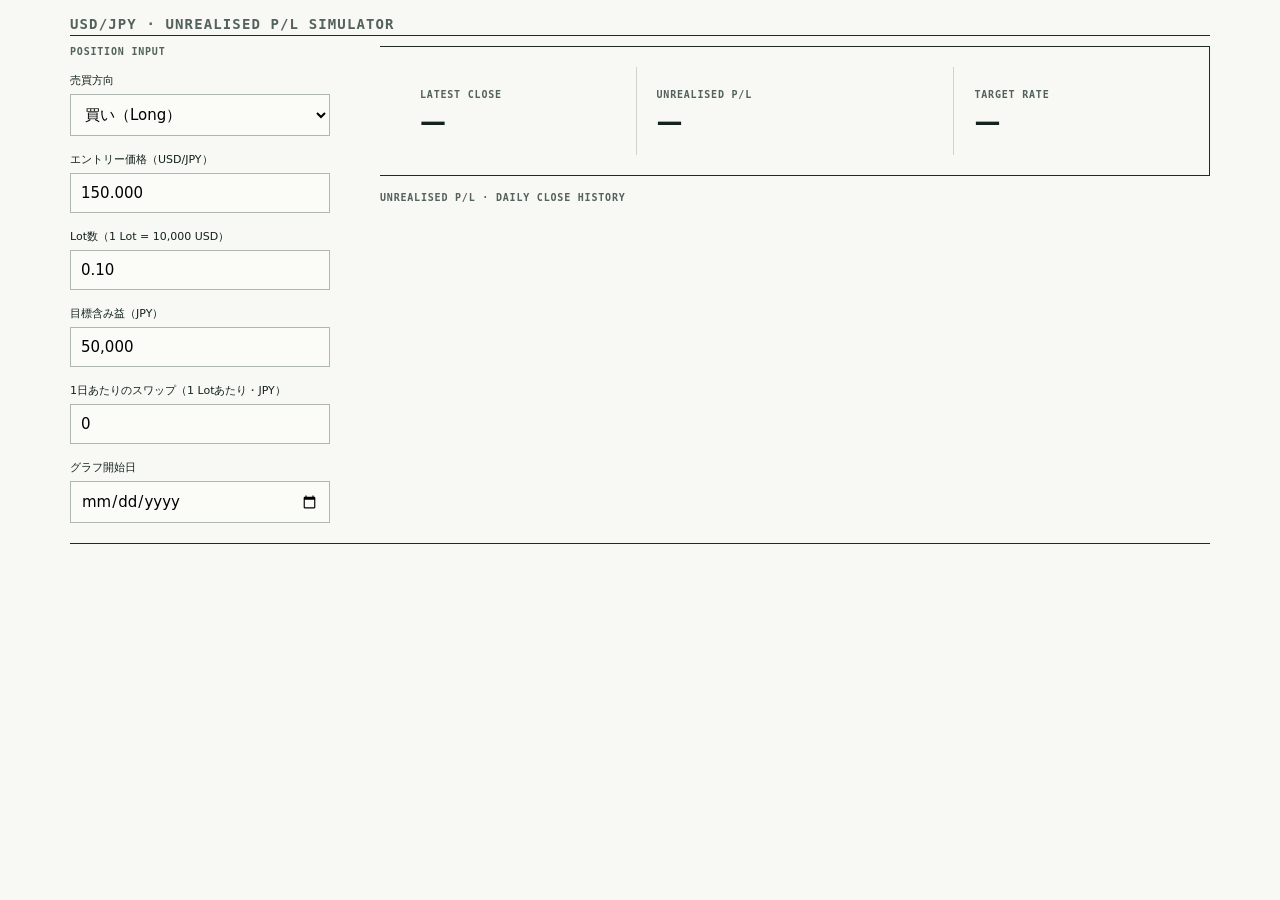
==== docs/trade.html @ d0367912 "Emphasize market readings and position totals" ====
<!doctype html><html lang="ja"><meta charset="utf-8"><meta name="viewport" content="width=device-width,initial-scale=1"><title>Vector JPY · Position</title><link rel="stylesheet" href="console.css?v=3df4ab1"><link rel="icon" href="favicon.svg" type="image/svg+xml"><style>*{box-sizing:border-box}body{margin:0;background:#f4f3ef;color:#14221d;font:14px system-ui}.top{padding:17px 20px;background:#fbfbf8;border-bottom:1px solid #ddd;font-weight:800}.tabs{display:inline-flex;margin-left:26px;gap:12px;font-size:12px}.tabs a{color:#718078;text-decoration:none}.tabs .on{color:#153e31;border-bottom:2px solid #153e31;padding-bottom:5px}.wrap{max-width:1180px;margin:auto;padding:28px 20px}.grid{display:grid;grid-template-columns:310px minmax(0,1fr);gap:16px}.box{min-width:0;background:#fcfcf9;border:1px solid #dfe1dc;padding:18px}.label{font-size:10px;color:#718078;letter-spacing:.1em}.field{margin-top:16px}.field label{display:block;font-size:11px;margin-bottom:6px}input,select{width:100%;padding:10px;border:1px solid #cfd6d0;background:#fff;font:15px system-ui}.result{display:grid;grid-template-columns:1fr 1.35fr 1fr;gap:10px;margin-bottom:16px}.result b{display:block;font-size:26px;margin-top:6px}.result .key-result{border-top:3px solid #4ca87e}.result .key-result b{font-size:26px}.up{color:#147b51}.down{color:#bb533e}.chart{height:340px;background:#fbfbf7;padding:2px}.chart svg{width:100%;height:330px}.line{fill:none;stroke:#316f48;stroke-width:2}.zero{stroke:#c8d0c8;stroke-dasharray:2 5}.gridline{stroke:#c8d0c8;stroke-dasharray:2 5}.axis{fill:#657268;font:20px system-ui,sans-serif;font-weight:400}.note{font-size:12px;color:#718078;margin-top:12px}@media(max-width:760px){.grid,.result{grid-template-columns:1fr}.wrap{padding:20px 12px}}</style><body class="trade"><div class="top">FX / Vector JPY <nav class="tabs"><a href="index.html">MARKET</a><a class="on" href="trade.html">POSITION P/L</a></nav></div><main class="wrap"><p class="label">USD/JPY · UNREALISED P/L SIMULATOR</p><div class="grid"><aside class="box"><div class="label">POSITION INPUT</div><div class="field"><label>売買方向</label><select id="side"><option value="long">買い（Long）</option><option value="short">売り（Short）</option></select></div><div class="field"><label>エントリー価格（USD/JPY）</label><input id="entry" type="number" step="0.001" value="150.000"></div><div class="field"><label>Lot数（1 Lot = 10,000 USD）</label><input id="lot" type="number" min="0.01" step="0.01" value="0.10"></div><div class="field"><label>目標含み益（JPY）</label><input id="target" inputmode="numeric" value="50,000"></div><div class="field"><label>1日あたりのスワップ（1 Lotあたり・JPY）</label><input id="swap" type="number" value="0"></div><div class="field"><label>グラフ開始日</label><input id="start" type="date"></div></aside><section><div class="result"><div class="box"><span class="label">LATEST CLOSE</span><b id="close">—</b></div><div class="box key-result"><span class="label">UNREALISED P/L</span><b id="pnl">—</b></div><div class="box"><span class="label">TARGET RATE</span><b id="rate">—</b></div></div><div class="box"><div class="label">UNREALISED P/L · DAILY CLOSE HISTORY</div><div class="chart"><svg id="chart" viewBox="0 0 1000 460" preserveAspectRatio="xMidYMid meet"></svg></div><div class="note" id="range">Loading daily history…</div></div></section></div></main><script>if(location.search.includes('embed=1'))document.querySelector('.top').style.display='none';const API='https://vector-jpy-trend.kensuke5704.chatgpt.site/api/history/USDJPY',yen=new Intl.NumberFormat('ja-JP',{maximumFractionDigits:0}),$=x=>document.getElementById(x),num=x=>+x.replaceAll(',','');let all=[];const savedKeys=['side','entry','lot','target','swap','start'];savedKeys.forEach(k=>{let v=localStorage.getItem('vector-jpy-'+k);if(v!==null)$(k).value=v});function save(){savedKeys.forEach(k=>localStorage.setItem('vector-jpy-'+k,$(k).value))}function nice(n){let e=10**Math.floor(Math.log10(n||1)),f=n/e;return(f<=1?1:f<=2?2:f<=5?5:10)*e}function draw(){if(!all.length)return;let e=+$('entry').value,l=+$('lot').value,t=num($('target').value),sw=+$('swap').value,sg=$('side').value==='long'?1:-1,st=$('start').value?new Date($('start').value).getTime():all[0].time,cs=all.filter(x=>x.time>=st);if(!cs.length)cs=all;let u=l*1e4,v=cs.map(x=>{let d=Math.max(0,Math.floor((x.time-cs[0].time)/864e5));return{time:x.time,p:(x.close-e)*u*sg+d*sw*l}}),last=v.at(-1),days=Math.floor((last.time-cs[0].time)/864e5),goal=e+sg*(t-days*sw*l)/u,rl=Math.min(...v.map(x=>x.p),0),rh=Math.max(...v.map(x=>x.p),0),step=nice((rh-rl)/4),lo=Math.floor(rl/step)*step,hi=Math.ceil(rh/step)*step,r=hi-lo||step,y=x=>420-(x-lo)/r*390,X=i=>155+i/(v.length-1)*745,path=v.map((q,i)=>`${i?'L':'M'}${X(i)} ${y(q.p)}`).join(' '),ticks=Array.from({length:Math.round((hi-lo)/step)+1},(_,i)=>lo+i*step),lines=ticks.map(x=>`<line class="gridline" x1="155" y1="${y(x)}" x2="900" y2="${y(x)}"/><text class="axis" text-anchor="end" x="120" y="${y(x)+4}">${yen.format(x)}</text>`).join(''),dt=x=>{let d=new Date(x);return d.getFullYear()+'/'+String(d.getMonth()+1).padStart(2,'0')},monthly=v.reduce((a,q,i)=>{let k=dt(q.time);if(!a.some(x=>x.k===k))a.push({k,i});return a},[]),visibleMonths=monthly.reduce((a,q,i)=>{if(i===0||i===monthly.length-1||X(q.i)-X(a.at(-1).i)>140)a.push(q);return a},[]),xTicks=visibleMonths.map((q,i)=>`<text class="axis" text-anchor="${i===0?'start':i===visibleMonths.length-1?'end':'middle'}" x="${X(q.i)}" y="445">${q.k}</text>`).join('');$('close').textContent=cs.at(-1).close.toFixed(3);$('pnl').textContent=(last.p>=0?'+':'')+yen.format(last.p)+' JPY';$('pnl').className=last.p>=0?'up':'down';$('rate').textContent=goal.toFixed(3);$('chart').innerHTML=`${lines}<line class="zero" x1="155" y1="${y(0)}" x2="900" y2="${y(0)}"/><path class="line" d="${path}"/>${xTicks}`;$('range').textContent=`${dt(cs[0].time)} 〜 ${dt(last.time)} の日足終値 · ${v.length}営業日`;}['side','entry','lot','swap','start'].forEach(x=>$(x).oninput=()=>{save();draw()});$('target').oninput=e=>{let n=e.target.value.replace(/\D/g,'');e.target.value=n?yen.format(n):'';save();draw()};fetch(API).then(r=>r.json()).then(d=>{all=d.candles;let p=new Date(all.at(-1).time);p.setMonth(p.getMonth()-3);if(!$('start').value)$('start').value=p.toISOString().slice(0,10);save();draw()}).catch(()=>$('range').textContent='日足履歴を取得できませんでした。')</script></body></html>
---- docs/console.css ----
/* Flat market-console skin: structure comes from rules, not floating cards. */
:root{--paper:#f8f8f4;--ink:#13221c;--muted:#66736d;--rule:#1e2b25;--soft-rule:#cfd3cd;--accent:#296e46;--header:#0c0d0b}body{background:var(--paper)!important;color:var(--ink)!important;font-family:ui-sans-serif,system-ui,-apple-system,BlinkMacSystemFont,"Segoe UI",sans-serif!important}.top{min-height:54px;padding:0 max(20px,calc((100vw - 1180px)/2))!important;display:flex;align-items:center;gap:28px;background:var(--header)!important;color:#f3f4ef;border-bottom:0!important;font-family:ui-monospace,SFMono-Regular,Menlo,monospace;font-size:12px!important;letter-spacing:.04em}.tabs{display:flex;margin:0!important;gap:0!important;height:54px;align-items:stretch}.tabs a{display:flex;align-items:center;padding:0 17px;color:#a5aca7!important;border-left:1px solid #30332e;text-decoration:none!important;font-size:11px!important;letter-spacing:.06em}.tabs a:last-child{border-right:1px solid #30332e}.tabs .on{color:#f7f8f4!important;border-bottom:3px solid #6fb07d!important;padding-bottom:0!important}.wrap{max-width:1180px!important;padding:0 20px 48px!important}.hero{gap:0!important;border-bottom:1px solid var(--rule);grid-template-columns:repeat(4,minmax(0,1fr))!important}.box{background:transparent!important;border:0!important;padding:0!important}.hero-tile{min-height:142px;padding:24px 20px 20px!important;border-top:0!important;border-left:1px solid var(--soft-rule)!important}.hero-tile:first-child{border-left:0!important}.hero-tile .label{display:block;white-space:nowrap}.hero-tile .price,.hero-tile .regime,.hero-tile.donchian strong{margin:12px 0 8px!important;font-size:31px!important;line-height:1!important;letter-spacing:-.045em}.hero-tile .detail{font-size:12px!important;line-height:1.35!important;color:var(--ink)!important}.label{color:#53625a!important;font-family:ui-monospace,SFMono-Regular,Menlo,monospace!important;font-size:10px!important;font-weight:700;letter-spacing:.08em!important}.wrap>p{margin:26px 0 0!important;max-width:880px;font-size:16px;line-height:1.6}.context{margin:10px 0 30px!important;padding-bottom:18px;border-bottom:1px solid var(--soft-rule);font-family:ui-monospace,SFMono-Regular,Menlo,monospace;font-size:10px!important;color:var(--muted)!important}.section{margin-top:0!important;padding:22px 0 0;border-top:1px solid var(--rule)}.section+.section{margin-top:30px!important}.section>.label{margin-bottom:14px}.cards{gap:0!important;margin:0!important;grid-template-columns:repeat(3,minmax(0,1fr))!important;border-top:1px solid var(--soft-rule);border-bottom:1px solid var(--soft-rule)}.card{min-height:126px;padding:18px 20px 20px!important;border-top:0!important;border-left:1px solid var(--soft-rule)!important}.card:first-child{border-left:0!important}.card.structure{background:transparent!important}.card.signal{border-top:0!important}.card strong{margin:9px 0 7px!important;font-size:22px!important;line-height:1.12!important;letter-spacing:-.025em}.card .state{font-family:ui-monospace,SFMono-Regular,Menlo,monospace;font-size:10px!important;color:var(--accent)!important}.card small{display:block;margin-top:8px;font-size:11px;line-height:1.45;color:var(--muted)}.interactive{transition:background-color .14s!important}.interactive:hover{border-color:var(--soft-rule)!important;background:#edf2ec!important}.interactive:focus-visible{outline:2px solid var(--accent)!important;outline-offset:-2px!important}dialog{border:1px solid var(--rule)!important;border-radius:0!important;background:var(--paper)!important;box-shadow:10px 10px 0 #13221c22!important;padding:28px!important}dialog::backdrop{background:#11181155!important}.modal-value{font-size:30px!important}.close{color:var(--ink)!important}#position{background:var(--paper)}
/* Position P/L: retain the form and metrics order, remove nested-box treatment. */
body.trade{background:var(--paper)!important}.trade .top{display:none!important}.trade .wrap{max-width:1180px!important;padding:0 20px 42px!important}.trade .grid{gap:0!important;border-top:1px solid var(--rule);border-bottom:1px solid var(--rule)}.trade .panel,.trade .chart,.trade .result{border:0!important;border-radius:0!important;background:transparent!important;box-shadow:none!important}.trade .form-panel{padding:24px 24px 26px 0!important;border-right:1px solid var(--soft-rule)!important}.trade .result-grid{gap:0!important;border-bottom:1px solid var(--soft-rule)}.trade .result{padding:20px!important;border-left:1px solid var(--soft-rule)!important}.trade .result:first-child{border-left:0!important}.trade .chart{padding:24px 0 0!important}.trade input,.trade select{border:1px solid #aeb8b0!important;border-radius:0!important;background:#fbfbf8!important}.trade button{border-radius:0!important}.trade .chart-wrap{border-top:1px solid var(--soft-rule)!important;border-bottom:1px solid var(--soft-rule)!important}
@media(max-width:720px){.top{padding:0 16px!important}.wrap{padding-left:16px!important;padding-right:16px!important}.hero,.cards{grid-template-columns:1fr!important}.hero-tile,.card{min-height:auto;border-left:0!important;border-top:1px solid var(--soft-rule)!important}.hero-tile:first-child{border-top:0!important}.trade .grid{grid-template-columns:1fr!important}.trade .form-panel{border-right:0!important;border-bottom:1px solid var(--soft-rule)!important;padding-right:0!important}.trade .result-grid{grid-template-columns:1fr!important}.trade .result{border-left:0!important;border-top:1px solid var(--soft-rule)!important}}

/* Compact density: remove unused vertical room while keeping the graph readable. */
.hero-tile{min-height:106px!important;padding:19px 20px 16px!important}.hero-tile .price,.hero-tile .regime,.hero-tile.donchian strong{margin:9px 0 6px!important}.wrap>p{margin-top:20px!important}.context{margin:8px 0 20px!important;padding-bottom:13px!important}.section{padding-top:16px!important}.section+.section{margin-top:20px!important}.section>.label{margin-bottom:10px!important}.card{min-height:96px!important;padding:14px 20px 15px!important}.card strong{margin:7px 0 5px!important}.card small{margin-top:5px!important}

/* The active state follows the current hash, not the original markup class. */
.position-mode #marketTab{color:#a5aca7!important;border-bottom:0!important}.position-mode #positionTab{color:#f7f8f4!important;border-bottom:3px solid #6fb07d!important}

/* Position inputs remain comfortably tappable without spanning the whole panel. */
.trade input,.trade select{width:min(260px,100%)!important}

/* Draw the active underline outside layout so tab labels never shift vertically. */
.tabs a{position:relative;border-bottom:0!important}.tabs .on::after,.position-mode #positionTab::after{content:"";position:absolute;right:0;bottom:0;left:0;height:3px;background:#6fb07d}.position-mode #marketTab::after{display:none}

/* Balance the hero labels vertically instead of leaving the spare height below. */
.hero-tile{min-height:0!important;padding-top:34px!important;padding-bottom:34px!important}

/* Keep the market summary as one continuous terminal-style status line. */
.wrap>p{max-width:none!important;font-size:14px!important;white-space:nowrap;overflow-x:auto;overflow-y:hidden}

/* Remove the four empty bands between consecutive section rules. */
.context{margin-bottom:0!important}.section+.section{margin-top:0!important}

/* Separate the Position labels from the panel's top rule. */
.trade .grid{padding-top:10px!important}

/* Match summary spacing above and below the status text. */
.wrap>p{margin-top:13px!important}

/* Center the temporary loading/error message before the market dashboard renders. */
#app:not(:has(.hero)){display:flex;align-items:center;justify-content:center;min-height:calc(100vh - 54px);text-align:center}

/* Neutralize the legacy border: only the absolute underline may mark selection. */
.tabs .on,.position-mode #positionTab{border-bottom:0!important}

.position-mode #positionTab{padding-bottom:0!important}

/* Group the three headline position values in one clearly bounded panel. */
.trade .result{gap:0!important;border:1px solid var(--rule)!important}.trade .result .box{padding:18px 20px!important;border-left:1px solid var(--soft-rule)!important}.trade .result .box:first-child{border-left:0!important}

/* Give the four primary market readings a restrained, unified emphasis. */
.hero-tile{background:#edf3ed!important}

/* The chart is self-explanatory; omit the redundant range footer. */
.trade #range{display:none!important}

/* Increase chart-grid contrast without competing with the price line. */
.trade .gridline{stroke:#9da9a0!important}.trade .zero{stroke:#7d8b81!important}
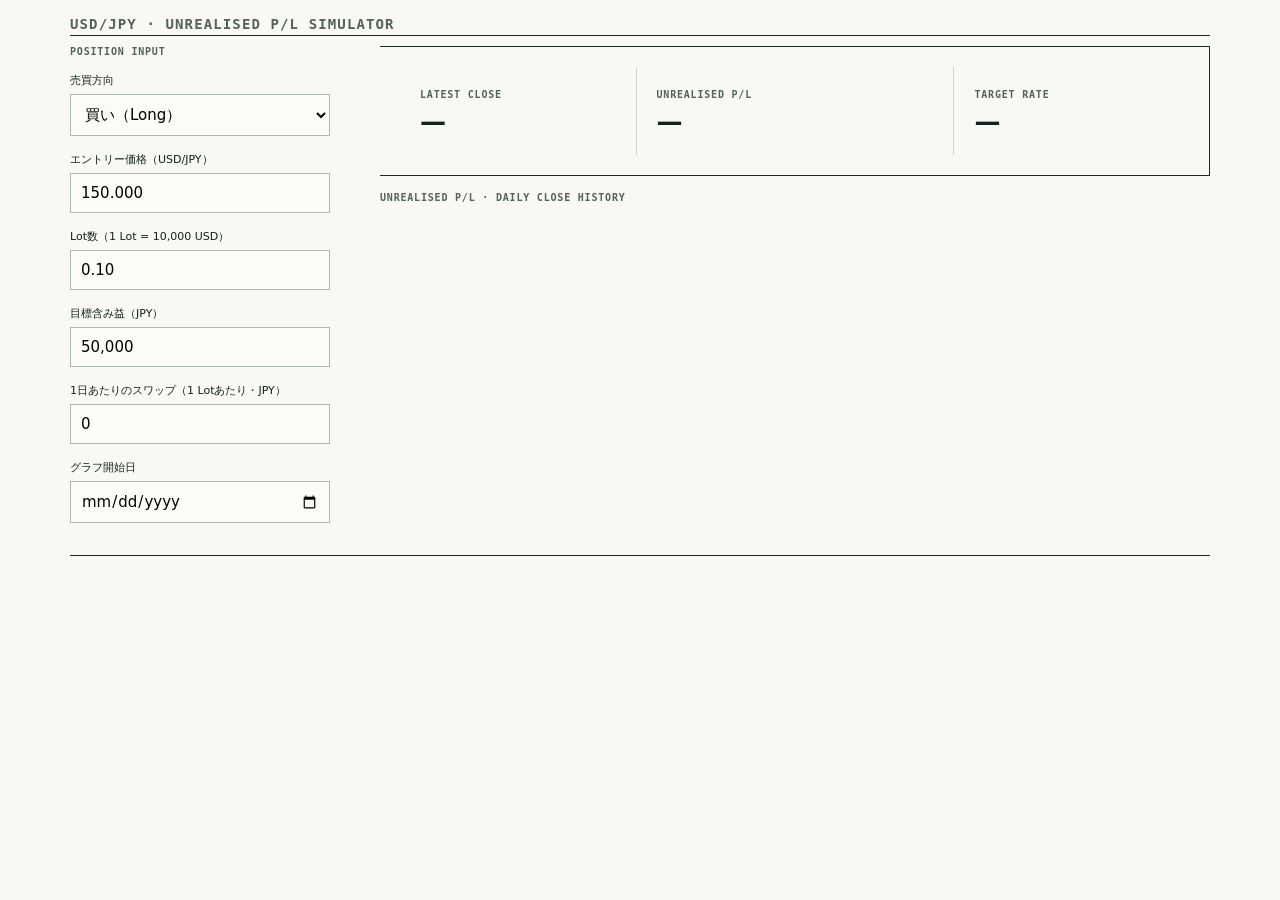
==== commit 47b1047c: "Lower position panel closing rule" ====
--- a/docs/trade.html
+++ b/docs/trade.html
@@ -1 +1 @@
-<!doctype html><html lang="ja"><meta charset="utf-8"><meta name="viewport" content="width=device-width,initial-scale=1"><title>Vector JPY · Position</title><link rel="stylesheet" href="console.css?v=3df4ab1"><link rel="icon" href="favicon.svg" type="image/svg+xml"><style>*{box-sizing:border-box}body{margin:0;background:#f4f3ef;color:#14221d;font:14px system-ui}.top{padding:17px 20px;background:#fbfbf8;border-bottom:1px solid #ddd;font-weight:800}.tabs{display:inline-flex;margin-left:26px;gap:12px;font-size:12px}.tabs a{color:#718078;text-decoration:none}.tabs .on{color:#153e31;border-bottom:2px solid #153e31;padding-bottom:5px}.wrap{max-width:1180px;margin:auto;padding:28px 20px}.grid{display:grid;grid-template-columns:310px minmax(0,1fr);gap:16px}.box{min-width:0;background:#fcfcf9;border:1px solid #dfe1dc;padding:18px}.label{font-size:10px;color:#718078;letter-spacing:.1em}.field{margin-top:16px}.field label{display:block;font-size:11px;margin-bottom:6px}input,select{width:100%;padding:10px;border:1px solid #cfd6d0;background:#fff;font:15px system-ui}.result{display:grid;grid-template-columns:1fr 1.35fr 1fr;gap:10px;margin-bottom:16px}.result b{display:block;font-size:26px;margin-top:6px}.result .key-result{border-top:3px solid #4ca87e}.result .key-result b{font-size:26px}.up{color:#147b51}.down{color:#bb533e}.chart{height:340px;background:#fbfbf7;padding:2px}.chart svg{width:100%;height:330px}.line{fill:none;stroke:#316f48;stroke-width:2}.zero{stroke:#c8d0c8;stroke-dasharray:2 5}.gridline{stroke:#c8d0c8;stroke-dasharray:2 5}.axis{fill:#657268;font:20px system-ui,sans-serif;font-weight:400}.note{font-size:12px;color:#718078;margin-top:12px}@media(max-width:760px){.grid,.result{grid-template-columns:1fr}.wrap{padding:20px 12px}}</style><body class="trade"><div class="top">FX / Vector JPY <nav class="tabs"><a href="index.html">MARKET</a><a class="on" href="trade.html">POSITION P/L</a></nav></div><main class="wrap"><p class="label">USD/JPY · UNREALISED P/L SIMULATOR</p><div class="grid"><aside class="box"><div class="label">POSITION INPUT</div><div class="field"><label>売買方向</label><select id="side"><option value="long">買い（Long）</option><option value="short">売り（Short）</option></select></div><div class="field"><label>エントリー価格（USD/JPY）</label><input id="entry" type="number" step="0.001" value="150.000"></div><div class="field"><label>Lot数（1 Lot = 10,000 USD）</label><input id="lot" type="number" min="0.01" step="0.01" value="0.10"></div><div class="field"><label>目標含み益（JPY）</label><input id="target" inputmode="numeric" value="50,000"></div><div class="field"><label>1日あたりのスワップ（1 Lotあたり・JPY）</label><input id="swap" type="number" value="0"></div><div class="field"><label>グラフ開始日</label><input id="start" type="date"></div></aside><section><div class="result"><div class="box"><span class="label">LATEST CLOSE</span><b id="close">—</b></div><div class="box key-result"><span class="label">UNREALISED P/L</span><b id="pnl">—</b></div><div class="box"><span class="label">TARGET RATE</span><b id="rate">—</b></div></div><div class="box"><div class="label">UNREALISED P/L · DAILY CLOSE HISTORY</div><div class="chart"><svg id="chart" viewBox="0 0 1000 460" preserveAspectRatio="xMidYMid meet"></svg></div><div class="note" id="range">Loading daily history…</div></div></section></div></main><script>if(location.search.includes('embed=1'))document.querySelector('.top').style.display='none';const API='https://vector-jpy-trend.kensuke5704.chatgpt.site/api/history/USDJPY',yen=new Intl.NumberFormat('ja-JP',{maximumFractionDigits:0}),$=x=>document.getElementById(x),num=x=>+x.replaceAll(',','');let all=[];const savedKeys=['side','entry','lot','target','swap','start'];savedKeys.forEach(k=>{let v=localStorage.getItem('vector-jpy-'+k);if(v!==null)$(k).value=v});function save(){savedKeys.forEach(k=>localStorage.setItem('vector-jpy-'+k,$(k).value))}function nice(n){let e=10**Math.floor(Math.log10(n||1)),f=n/e;return(f<=1?1:f<=2?2:f<=5?5:10)*e}function draw(){if(!all.length)return;let e=+$('entry').value,l=+$('lot').value,t=num($('target').value),sw=+$('swap').value,sg=$('side').value==='long'?1:-1,st=$('start').value?new Date($('start').value).getTime():all[0].time,cs=all.filter(x=>x.time>=st);if(!cs.length)cs=all;let u=l*1e4,v=cs.map(x=>{let d=Math.max(0,Math.floor((x.time-cs[0].time)/864e5));return{time:x.time,p:(x.close-e)*u*sg+d*sw*l}}),last=v.at(-1),days=Math.floor((last.time-cs[0].time)/864e5),goal=e+sg*(t-days*sw*l)/u,rl=Math.min(...v.map(x=>x.p),0),rh=Math.max(...v.map(x=>x.p),0),step=nice((rh-rl)/4),lo=Math.floor(rl/step)*step,hi=Math.ceil(rh/step)*step,r=hi-lo||step,y=x=>420-(x-lo)/r*390,X=i=>155+i/(v.length-1)*745,path=v.map((q,i)=>`${i?'L':'M'}${X(i)} ${y(q.p)}`).join(' '),ticks=Array.from({length:Math.round((hi-lo)/step)+1},(_,i)=>lo+i*step),lines=ticks.map(x=>`<line class="gridline" x1="155" y1="${y(x)}" x2="900" y2="${y(x)}"/><text class="axis" text-anchor="end" x="120" y="${y(x)+4}">${yen.format(x)}</text>`).join(''),dt=x=>{let d=new Date(x);return d.getFullYear()+'/'+String(d.getMonth()+1).padStart(2,'0')},monthly=v.reduce((a,q,i)=>{let k=dt(q.time);if(!a.some(x=>x.k===k))a.push({k,i});return a},[]),visibleMonths=monthly.reduce((a,q,i)=>{if(i===0||i===monthly.length-1||X(q.i)-X(a.at(-1).i)>140)a.push(q);return a},[]),xTicks=visibleMonths.map((q,i)=>`<text class="axis" text-anchor="${i===0?'start':i===visibleMonths.length-1?'end':'middle'}" x="${X(q.i)}" y="445">${q.k}</text>`).join('');$('close').textContent=cs.at(-1).close.toFixed(3);$('pnl').textContent=(last.p>=0?'+':'')+yen.format(last.p)+' JPY';$('pnl').className=last.p>=0?'up':'down';$('rate').textContent=goal.toFixed(3);$('chart').innerHTML=`${lines}<line class="zero" x1="155" y1="${y(0)}" x2="900" y2="${y(0)}"/><path class="line" d="${path}"/>${xTicks}`;$('range').textContent=`${dt(cs[0].time)} 〜 ${dt(last.time)} の日足終値 · ${v.length}営業日`;}['side','entry','lot','swap','start'].forEach(x=>$(x).oninput=()=>{save();draw()});$('target').oninput=e=>{let n=e.target.value.replace(/\D/g,'');e.target.value=n?yen.format(n):'';save();draw()};fetch(API).then(r=>r.json()).then(d=>{all=d.candles;let p=new Date(all.at(-1).time);p.setMonth(p.getMonth()-3);if(!$('start').value)$('start').value=p.toISOString().slice(0,10);save();draw()}).catch(()=>$('range').textContent='日足履歴を取得できませんでした。')</script></body></html>
+<!doctype html><html lang="ja"><meta charset="utf-8"><meta name="viewport" content="width=device-width,initial-scale=1"><title>Vector JPY · Position</title><link rel="stylesheet" href="console.css?v=5ef2d8c"><link rel="icon" href="favicon.svg" type="image/svg+xml"><style>*{box-sizing:border-box}body{margin:0;background:#f4f3ef;color:#14221d;font:14px system-ui}.top{padding:17px 20px;background:#fbfbf8;border-bottom:1px solid #ddd;font-weight:800}.tabs{display:inline-flex;margin-left:26px;gap:12px;font-size:12px}.tabs a{color:#718078;text-decoration:none}.tabs .on{color:#153e31;border-bottom:2px solid #153e31;padding-bottom:5px}.wrap{max-width:1180px;margin:auto;padding:28px 20px}.grid{display:grid;grid-template-columns:310px minmax(0,1fr);gap:16px}.box{min-width:0;background:#fcfcf9;border:1px solid #dfe1dc;padding:18px}.label{font-size:10px;color:#718078;letter-spacing:.1em}.field{margin-top:16px}.field label{display:block;font-size:11px;margin-bottom:6px}input,select{width:100%;padding:10px;border:1px solid #cfd6d0;background:#fff;font:15px system-ui}.result{display:grid;grid-template-columns:1fr 1.35fr 1fr;gap:10px;margin-bottom:16px}.result b{display:block;font-size:26px;margin-top:6px}.result .key-result{border-top:3px solid #4ca87e}.result .key-result b{font-size:26px}.up{color:#147b51}.down{color:#bb533e}.chart{height:340px;background:#fbfbf7;padding:2px}.chart svg{width:100%;height:330px}.line{fill:none;stroke:#316f48;stroke-width:2}.zero{stroke:#c8d0c8;stroke-dasharray:2 5}.gridline{stroke:#c8d0c8;stroke-dasharray:2 5}.axis{fill:#657268;font:20px system-ui,sans-serif;font-weight:400}.note{font-size:12px;color:#718078;margin-top:12px}@media(max-width:760px){.grid,.result{grid-template-columns:1fr}.wrap{padding:20px 12px}}</style><body class="trade"><div class="top">FX / Vector JPY <nav class="tabs"><a href="index.html">MARKET</a><a class="on" href="trade.html">POSITION P/L</a></nav></div><main class="wrap"><p class="label">USD/JPY · UNREALISED P/L SIMULATOR</p><div class="grid"><aside class="box"><div class="label">POSITION INPUT</div><div class="field"><label>売買方向</label><select id="side"><option value="long">買い（Long）</option><option value="short">売り（Short）</option></select></div><div class="field"><label>エントリー価格（USD/JPY）</label><input id="entry" type="number" step="0.001" value="150.000"></div><div class="field"><label>Lot数（1 Lot = 10,000 USD）</label><input id="lot" type="number" min="0.01" step="0.01" value="0.10"></div><div class="field"><label>目標含み益（JPY）</label><input id="target" inputmode="numeric" value="50,000"></div><div class="field"><label>1日あたりのスワップ（1 Lotあたり・JPY）</label><input id="swap" type="number" value="0"></div><div class="field"><label>グラフ開始日</label><input id="start" type="date"></div></aside><section><div class="result"><div class="box"><span class="label">LATEST CLOSE</span><b id="close">—</b></div><div class="box key-result"><span class="label">UNREALISED P/L</span><b id="pnl">—</b></div><div class="box"><span class="label">TARGET RATE</span><b id="rate">—</b></div></div><div class="box"><div class="label">UNREALISED P/L · DAILY CLOSE HISTORY</div><div class="chart"><svg id="chart" viewBox="0 0 1000 460" preserveAspectRatio="xMidYMid meet"></svg></div><div class="note" id="range">Loading daily history…</div></div></section></div></main><script>if(location.search.includes('embed=1'))document.querySelector('.top').style.display='none';const API='https://vector-jpy-trend.kensuke5704.chatgpt.site/api/history/USDJPY',yen=new Intl.NumberFormat('ja-JP',{maximumFractionDigits:0}),$=x=>document.getElementById(x),num=x=>+x.replaceAll(',','');let all=[];const savedKeys=['side','entry','lot','target','swap','start'];savedKeys.forEach(k=>{let v=localStorage.getItem('vector-jpy-'+k);if(v!==null)$(k).value=v});function save(){savedKeys.forEach(k=>localStorage.setItem('vector-jpy-'+k,$(k).value))}function nice(n){let e=10**Math.floor(Math.log10(n||1)),f=n/e;return(f<=1?1:f<=2?2:f<=5?5:10)*e}function draw(){if(!all.length)return;let e=+$('entry').value,l=+$('lot').value,t=num($('target').value),sw=+$('swap').value,sg=$('side').value==='long'?1:-1,st=$('start').value?new Date($('start').value).getTime():all[0].time,cs=all.filter(x=>x.time>=st);if(!cs.length)cs=all;let u=l*1e4,v=cs.map(x=>{let d=Math.max(0,Math.floor((x.time-cs[0].time)/864e5));return{time:x.time,p:(x.close-e)*u*sg+d*sw*l}}),last=v.at(-1),days=Math.floor((last.time-cs[0].time)/864e5),goal=e+sg*(t-days*sw*l)/u,rl=Math.min(...v.map(x=>x.p),0),rh=Math.max(...v.map(x=>x.p),0),step=nice((rh-rl)/4),lo=Math.floor(rl/step)*step,hi=Math.ceil(rh/step)*step,r=hi-lo||step,y=x=>420-(x-lo)/r*390,X=i=>155+i/(v.length-1)*745,path=v.map((q,i)=>`${i?'L':'M'}${X(i)} ${y(q.p)}`).join(' '),ticks=Array.from({length:Math.round((hi-lo)/step)+1},(_,i)=>lo+i*step),lines=ticks.map(x=>`<line class="gridline" x1="155" y1="${y(x)}" x2="900" y2="${y(x)}"/><text class="axis" text-anchor="end" x="120" y="${y(x)+4}">${yen.format(x)}</text>`).join(''),dt=x=>{let d=new Date(x);return d.getFullYear()+'/'+String(d.getMonth()+1).padStart(2,'0')},monthly=v.reduce((a,q,i)=>{let k=dt(q.time);if(!a.some(x=>x.k===k))a.push({k,i});return a},[]),visibleMonths=monthly.reduce((a,q,i)=>{if(i===0||i===monthly.length-1||X(q.i)-X(a.at(-1).i)>140)a.push(q);return a},[]),xTicks=visibleMonths.map((q,i)=>`<text class="axis" text-anchor="${i===0?'start':i===visibleMonths.length-1?'end':'middle'}" x="${X(q.i)}" y="445">${q.k}</text>`).join('');$('close').textContent=cs.at(-1).close.toFixed(3);$('pnl').textContent=(last.p>=0?'+':'')+yen.format(last.p)+' JPY';$('pnl').className=last.p>=0?'up':'down';$('rate').textContent=goal.toFixed(3);$('chart').innerHTML=`${lines}<line class="zero" x1="155" y1="${y(0)}" x2="900" y2="${y(0)}"/><path class="line" d="${path}"/>${xTicks}`;$('range').textContent=`${dt(cs[0].time)} 〜 ${dt(last.time)} の日足終値 · ${v.length}営業日`;}['side','entry','lot','swap','start'].forEach(x=>$(x).oninput=()=>{save();draw()});$('target').oninput=e=>{let n=e.target.value.replace(/\D/g,'');e.target.value=n?yen.format(n):'';save();draw()};fetch(API).then(r=>r.json()).then(d=>{all=d.candles;let p=new Date(all.at(-1).time);p.setMonth(p.getMonth()-3);if(!$('start').value)$('start').value=p.toISOString().slice(0,10);save();draw()}).catch(()=>$('range').textContent='日足履歴を取得できませんでした。')</script></body></html>
--- a/docs/console.css
+++ b/docs/console.css
@@ -45,6 +45,9 @@
 /* Give the four primary market readings a restrained, unified emphasis. */
 .hero-tile{background:#edf3ed!important}
 
+/* Give the Position panel a little breathing room before its closing rule. */
+.trade .grid{padding-bottom:12px!important}
+
 /* The chart is self-explanatory; omit the redundant range footer. */
 .trade #range{display:none!important}
 
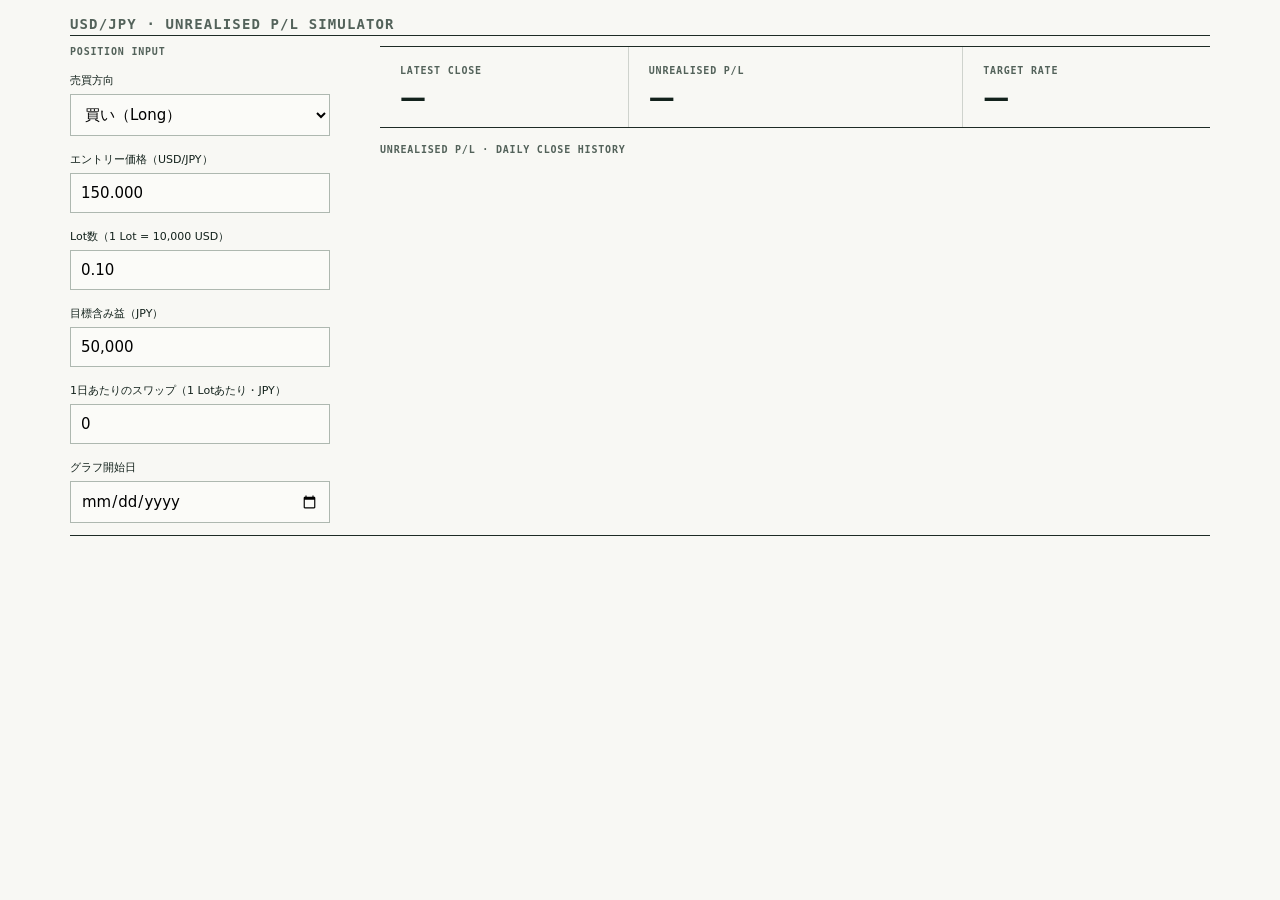
==== commit ff799838: "Open and compact position summary panel" ====
--- a/docs/trade.html
+++ b/docs/trade.html
@@ -1 +1 @@
-<!doctype html><html lang="ja"><meta charset="utf-8"><meta name="viewport" content="width=device-width,initial-scale=1"><title>Vector JPY · Position</title><link rel="stylesheet" href="console.css?v=5ef2d8c"><link rel="icon" href="favicon.svg" type="image/svg+xml"><style>*{box-sizing:border-box}body{margin:0;background:#f4f3ef;color:#14221d;font:14px system-ui}.top{padding:17px 20px;background:#fbfbf8;border-bottom:1px solid #ddd;font-weight:800}.tabs{display:inline-flex;margin-left:26px;gap:12px;font-size:12px}.tabs a{color:#718078;text-decoration:none}.tabs .on{color:#153e31;border-bottom:2px solid #153e31;padding-bottom:5px}.wrap{max-width:1180px;margin:auto;padding:28px 20px}.grid{display:grid;grid-template-columns:310px minmax(0,1fr);gap:16px}.box{min-width:0;background:#fcfcf9;border:1px solid #dfe1dc;padding:18px}.label{font-size:10px;color:#718078;letter-spacing:.1em}.field{margin-top:16px}.field label{display:block;font-size:11px;margin-bottom:6px}input,select{width:100%;padding:10px;border:1px solid #cfd6d0;background:#fff;font:15px system-ui}.result{display:grid;grid-template-columns:1fr 1.35fr 1fr;gap:10px;margin-bottom:16px}.result b{display:block;font-size:26px;margin-top:6px}.result .key-result{border-top:3px solid #4ca87e}.result .key-result b{font-size:26px}.up{color:#147b51}.down{color:#bb533e}.chart{height:340px;background:#fbfbf7;padding:2px}.chart svg{width:100%;height:330px}.line{fill:none;stroke:#316f48;stroke-width:2}.zero{stroke:#c8d0c8;stroke-dasharray:2 5}.gridline{stroke:#c8d0c8;stroke-dasharray:2 5}.axis{fill:#657268;font:20px system-ui,sans-serif;font-weight:400}.note{font-size:12px;color:#718078;margin-top:12px}@media(max-width:760px){.grid,.result{grid-template-columns:1fr}.wrap{padding:20px 12px}}</style><body class="trade"><div class="top">FX / Vector JPY <nav class="tabs"><a href="index.html">MARKET</a><a class="on" href="trade.html">POSITION P/L</a></nav></div><main class="wrap"><p class="label">USD/JPY · UNREALISED P/L SIMULATOR</p><div class="grid"><aside class="box"><div class="label">POSITION INPUT</div><div class="field"><label>売買方向</label><select id="side"><option value="long">買い（Long）</option><option value="short">売り（Short）</option></select></div><div class="field"><label>エントリー価格（USD/JPY）</label><input id="entry" type="number" step="0.001" value="150.000"></div><div class="field"><label>Lot数（1 Lot = 10,000 USD）</label><input id="lot" type="number" min="0.01" step="0.01" value="0.10"></div><div class="field"><label>目標含み益（JPY）</label><input id="target" inputmode="numeric" value="50,000"></div><div class="field"><label>1日あたりのスワップ（1 Lotあたり・JPY）</label><input id="swap" type="number" value="0"></div><div class="field"><label>グラフ開始日</label><input id="start" type="date"></div></aside><section><div class="result"><div class="box"><span class="label">LATEST CLOSE</span><b id="close">—</b></div><div class="box key-result"><span class="label">UNREALISED P/L</span><b id="pnl">—</b></div><div class="box"><span class="label">TARGET RATE</span><b id="rate">—</b></div></div><div class="box"><div class="label">UNREALISED P/L · DAILY CLOSE HISTORY</div><div class="chart"><svg id="chart" viewBox="0 0 1000 460" preserveAspectRatio="xMidYMid meet"></svg></div><div class="note" id="range">Loading daily history…</div></div></section></div></main><script>if(location.search.includes('embed=1'))document.querySelector('.top').style.display='none';const API='https://vector-jpy-trend.kensuke5704.chatgpt.site/api/history/USDJPY',yen=new Intl.NumberFormat('ja-JP',{maximumFractionDigits:0}),$=x=>document.getElementById(x),num=x=>+x.replaceAll(',','');let all=[];const savedKeys=['side','entry','lot','target','swap','start'];savedKeys.forEach(k=>{let v=localStorage.getItem('vector-jpy-'+k);if(v!==null)$(k).value=v});function save(){savedKeys.forEach(k=>localStorage.setItem('vector-jpy-'+k,$(k).value))}function nice(n){let e=10**Math.floor(Math.log10(n||1)),f=n/e;return(f<=1?1:f<=2?2:f<=5?5:10)*e}function draw(){if(!all.length)return;let e=+$('entry').value,l=+$('lot').value,t=num($('target').value),sw=+$('swap').value,sg=$('side').value==='long'?1:-1,st=$('start').value?new Date($('start').value).getTime():all[0].time,cs=all.filter(x=>x.time>=st);if(!cs.length)cs=all;let u=l*1e4,v=cs.map(x=>{let d=Math.max(0,Math.floor((x.time-cs[0].time)/864e5));return{time:x.time,p:(x.close-e)*u*sg+d*sw*l}}),last=v.at(-1),days=Math.floor((last.time-cs[0].time)/864e5),goal=e+sg*(t-days*sw*l)/u,rl=Math.min(...v.map(x=>x.p),0),rh=Math.max(...v.map(x=>x.p),0),step=nice((rh-rl)/4),lo=Math.floor(rl/step)*step,hi=Math.ceil(rh/step)*step,r=hi-lo||step,y=x=>420-(x-lo)/r*390,X=i=>155+i/(v.length-1)*745,path=v.map((q,i)=>`${i?'L':'M'}${X(i)} ${y(q.p)}`).join(' '),ticks=Array.from({length:Math.round((hi-lo)/step)+1},(_,i)=>lo+i*step),lines=ticks.map(x=>`<line class="gridline" x1="155" y1="${y(x)}" x2="900" y2="${y(x)}"/><text class="axis" text-anchor="end" x="120" y="${y(x)+4}">${yen.format(x)}</text>`).join(''),dt=x=>{let d=new Date(x);return d.getFullYear()+'/'+String(d.getMonth()+1).padStart(2,'0')},monthly=v.reduce((a,q,i)=>{let k=dt(q.time);if(!a.some(x=>x.k===k))a.push({k,i});return a},[]),visibleMonths=monthly.reduce((a,q,i)=>{if(i===0||i===monthly.length-1||X(q.i)-X(a.at(-1).i)>140)a.push(q);return a},[]),xTicks=visibleMonths.map((q,i)=>`<text class="axis" text-anchor="${i===0?'start':i===visibleMonths.length-1?'end':'middle'}" x="${X(q.i)}" y="445">${q.k}</text>`).join('');$('close').textContent=cs.at(-1).close.toFixed(3);$('pnl').textContent=(last.p>=0?'+':'')+yen.format(last.p)+' JPY';$('pnl').className=last.p>=0?'up':'down';$('rate').textContent=goal.toFixed(3);$('chart').innerHTML=`${lines}<line class="zero" x1="155" y1="${y(0)}" x2="900" y2="${y(0)}"/><path class="line" d="${path}"/>${xTicks}`;$('range').textContent=`${dt(cs[0].time)} 〜 ${dt(last.time)} の日足終値 · ${v.length}営業日`;}['side','entry','lot','swap','start'].forEach(x=>$(x).oninput=()=>{save();draw()});$('target').oninput=e=>{let n=e.target.value.replace(/\D/g,'');e.target.value=n?yen.format(n):'';save();draw()};fetch(API).then(r=>r.json()).then(d=>{all=d.candles;let p=new Date(all.at(-1).time);p.setMonth(p.getMonth()-3);if(!$('start').value)$('start').value=p.toISOString().slice(0,10);save();draw()}).catch(()=>$('range').textContent='日足履歴を取得できませんでした。')</script></body></html>
+<!doctype html><html lang="ja"><meta charset="utf-8"><meta name="viewport" content="width=device-width,initial-scale=1"><title>Vector JPY · Position</title><link rel="stylesheet" href="console.css?v=7bc391e"><link rel="icon" href="favicon.svg" type="image/svg+xml"><style>*{box-sizing:border-box}body{margin:0;background:#f4f3ef;color:#14221d;font:14px system-ui}.top{padding:17px 20px;background:#fbfbf8;border-bottom:1px solid #ddd;font-weight:800}.tabs{display:inline-flex;margin-left:26px;gap:12px;font-size:12px}.tabs a{color:#718078;text-decoration:none}.tabs .on{color:#153e31;border-bottom:2px solid #153e31;padding-bottom:5px}.wrap{max-width:1180px;margin:auto;padding:28px 20px}.grid{display:grid;grid-template-columns:310px minmax(0,1fr);gap:16px}.box{min-width:0;background:#fcfcf9;border:1px solid #dfe1dc;padding:18px}.label{font-size:10px;color:#718078;letter-spacing:.1em}.field{margin-top:16px}.field label{display:block;font-size:11px;margin-bottom:6px}input,select{width:100%;padding:10px;border:1px solid #cfd6d0;background:#fff;font:15px system-ui}.result{display:grid;grid-template-columns:1fr 1.35fr 1fr;gap:10px;margin-bottom:16px}.result b{display:block;font-size:26px;margin-top:6px}.result .key-result{border-top:3px solid #4ca87e}.result .key-result b{font-size:26px}.up{color:#147b51}.down{color:#bb533e}.chart{height:340px;background:#fbfbf7;padding:2px}.chart svg{width:100%;height:330px}.line{fill:none;stroke:#316f48;stroke-width:2}.zero{stroke:#c8d0c8;stroke-dasharray:2 5}.gridline{stroke:#c8d0c8;stroke-dasharray:2 5}.axis{fill:#657268;font:20px system-ui,sans-serif;font-weight:400}.note{font-size:12px;color:#718078;margin-top:12px}@media(max-width:760px){.grid,.result{grid-template-columns:1fr}.wrap{padding:20px 12px}}</style><body class="trade"><div class="top">FX / Vector JPY <nav class="tabs"><a href="index.html">MARKET</a><a class="on" href="trade.html">POSITION P/L</a></nav></div><main class="wrap"><p class="label">USD/JPY · UNREALISED P/L SIMULATOR</p><div class="grid"><aside class="box"><div class="label">POSITION INPUT</div><div class="field"><label>売買方向</label><select id="side"><option value="long">買い（Long）</option><option value="short">売り（Short）</option></select></div><div class="field"><label>エントリー価格（USD/JPY）</label><input id="entry" type="number" step="0.001" value="150.000"></div><div class="field"><label>Lot数（1 Lot = 10,000 USD）</label><input id="lot" type="number" min="0.01" step="0.01" value="0.10"></div><div class="field"><label>目標含み益（JPY）</label><input id="target" inputmode="numeric" value="50,000"></div><div class="field"><label>1日あたりのスワップ（1 Lotあたり・JPY）</label><input id="swap" type="number" value="0"></div><div class="field"><label>グラフ開始日</label><input id="start" type="date"></div></aside><section><div class="result"><div class="box"><span class="label">LATEST CLOSE</span><b id="close">—</b></div><div class="box key-result"><span class="label">UNREALISED P/L</span><b id="pnl">—</b></div><div class="box"><span class="label">TARGET RATE</span><b id="rate">—</b></div></div><div class="box"><div class="label">UNREALISED P/L · DAILY CLOSE HISTORY</div><div class="chart"><svg id="chart" viewBox="0 0 1000 460" preserveAspectRatio="xMidYMid meet"></svg></div><div class="note" id="range">Loading daily history…</div></div></section></div></main><script>if(location.search.includes('embed=1'))document.querySelector('.top').style.display='none';const API='https://vector-jpy-trend.kensuke5704.chatgpt.site/api/history/USDJPY',yen=new Intl.NumberFormat('ja-JP',{maximumFractionDigits:0}),$=x=>document.getElementById(x),num=x=>+x.replaceAll(',','');let all=[];const savedKeys=['side','entry','lot','target','swap','start'];savedKeys.forEach(k=>{let v=localStorage.getItem('vector-jpy-'+k);if(v!==null)$(k).value=v});function save(){savedKeys.forEach(k=>localStorage.setItem('vector-jpy-'+k,$(k).value))}function nice(n){let e=10**Math.floor(Math.log10(n||1)),f=n/e;return(f<=1?1:f<=2?2:f<=5?5:10)*e}function draw(){if(!all.length)return;let e=+$('entry').value,l=+$('lot').value,t=num($('target').value),sw=+$('swap').value,sg=$('side').value==='long'?1:-1,st=$('start').value?new Date($('start').value).getTime():all[0].time,cs=all.filter(x=>x.time>=st);if(!cs.length)cs=all;let u=l*1e4,v=cs.map(x=>{let d=Math.max(0,Math.floor((x.time-cs[0].time)/864e5));return{time:x.time,p:(x.close-e)*u*sg+d*sw*l}}),last=v.at(-1),days=Math.floor((last.time-cs[0].time)/864e5),goal=e+sg*(t-days*sw*l)/u,rl=Math.min(...v.map(x=>x.p),0),rh=Math.max(...v.map(x=>x.p),0),step=nice((rh-rl)/4),lo=Math.floor(rl/step)*step,hi=Math.ceil(rh/step)*step,r=hi-lo||step,y=x=>420-(x-lo)/r*390,X=i=>155+i/(v.length-1)*745,path=v.map((q,i)=>`${i?'L':'M'}${X(i)} ${y(q.p)}`).join(' '),ticks=Array.from({length:Math.round((hi-lo)/step)+1},(_,i)=>lo+i*step),lines=ticks.map(x=>`<line class="gridline" x1="155" y1="${y(x)}" x2="900" y2="${y(x)}"/><text class="axis" text-anchor="end" x="120" y="${y(x)+4}">${yen.format(x)}</text>`).join(''),dt=x=>{let d=new Date(x);return d.getFullYear()+'/'+String(d.getMonth()+1).padStart(2,'0')},monthly=v.reduce((a,q,i)=>{let k=dt(q.time);if(!a.some(x=>x.k===k))a.push({k,i});return a},[]),visibleMonths=monthly.reduce((a,q,i)=>{if(i===0||i===monthly.length-1||X(q.i)-X(a.at(-1).i)>140)a.push(q);return a},[]),xTicks=visibleMonths.map((q,i)=>`<text class="axis" text-anchor="${i===0?'start':i===visibleMonths.length-1?'end':'middle'}" x="${X(q.i)}" y="445">${q.k}</text>`).join('');$('close').textContent=cs.at(-1).close.toFixed(3);$('pnl').textContent=(last.p>=0?'+':'')+yen.format(last.p)+' JPY';$('pnl').className=last.p>=0?'up':'down';$('rate').textContent=goal.toFixed(3);$('chart').innerHTML=`${lines}<line class="zero" x1="155" y1="${y(0)}" x2="900" y2="${y(0)}"/><path class="line" d="${path}"/>${xTicks}`;$('range').textContent=`${dt(cs[0].time)} 〜 ${dt(last.time)} の日足終値 · ${v.length}営業日`;}['side','entry','lot','swap','start'].forEach(x=>$(x).oninput=()=>{save();draw()});$('target').oninput=e=>{let n=e.target.value.replace(/\D/g,'');e.target.value=n?yen.format(n):'';save();draw()};fetch(API).then(r=>r.json()).then(d=>{all=d.candles;let p=new Date(all.at(-1).time);p.setMonth(p.getMonth()-3);if(!$('start').value)$('start').value=p.toISOString().slice(0,10);save();draw()}).catch(()=>$('range').textContent='日足履歴を取得できませんでした。')</script></body></html>
--- a/docs/console.css
+++ b/docs/console.css
@@ -48,6 +48,12 @@
 /* Give the Position panel a little breathing room before its closing rule. */
 .trade .grid{padding-bottom:12px!important}
 
+/* Start the primary reading strip with the same rule language as its base. */
+.hero{margin-top:12px!important;border-top:1px solid var(--rule)!important}
+
+/* Keep the three-value panel open on the right and reduce excess inner height. */
+.trade .result{padding:0!important;border-right:0!important}.trade .result .box{padding:14px 20px!important}
+
 /* The chart is self-explanatory; omit the redundant range footer. */
 .trade #range{display:none!important}
 
